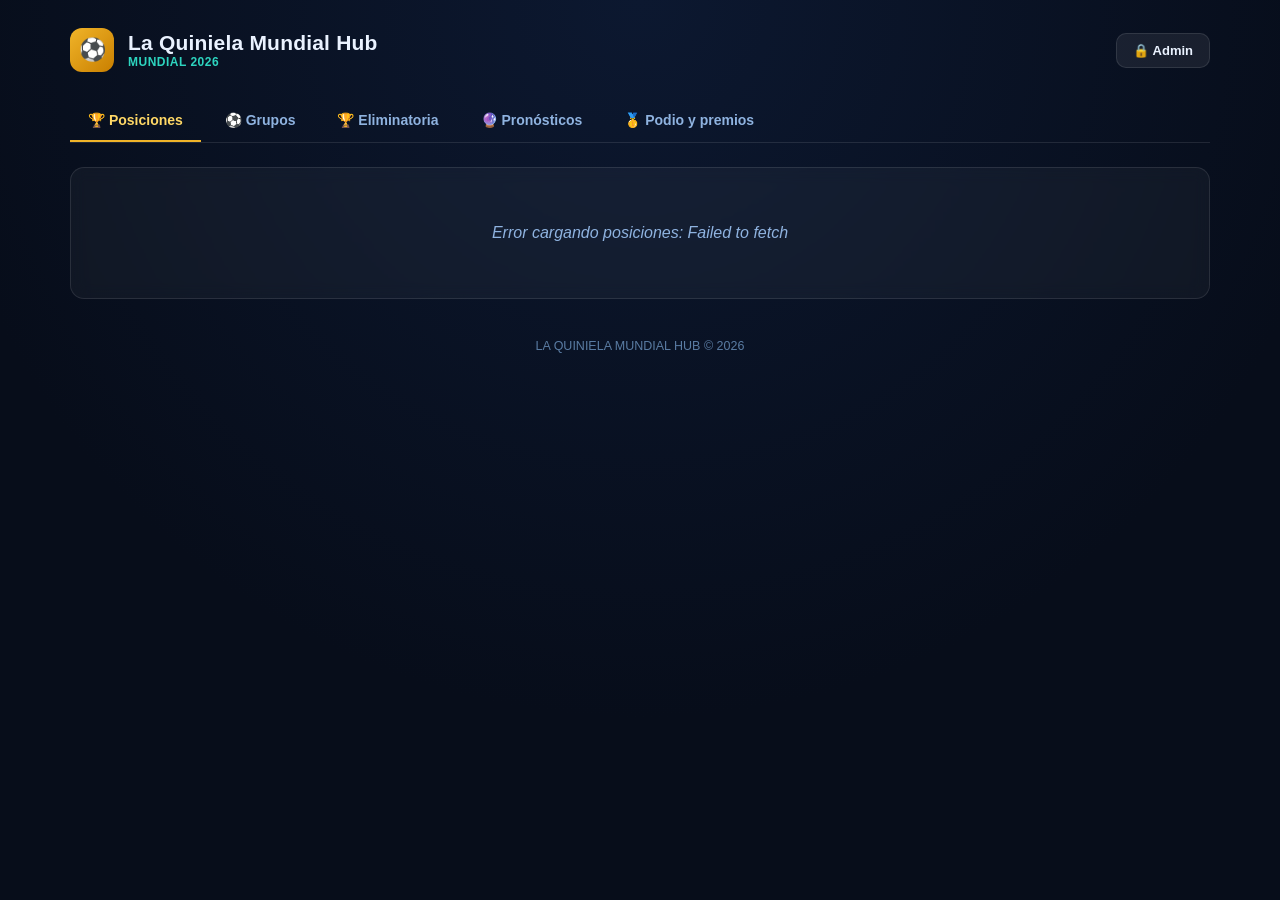
==== frontend/index.html @ 885b9617 "Add files via upload" ====
<!DOCTYPE html>
<html lang="es">
<head>
<meta charset="UTF-8">
<meta name="viewport" content="width=device-width, initial-scale=1.0">
<title>La Quiniela Mundial Hub</title>
<style>
  :root{
    --bg:#070d1a;
    --bg-2:#0c1830;
    --panel:rgba(255,255,255,0.04);
    --panel-strong:rgba(255,255,255,0.07);
    --border:rgba(255,255,255,0.10);
    --gold:#f0b429;
    --gold-light:#ffd866;
    --teal:#2dd4bf;
    --text:#eaf2ff;
    --text-dim:#8fb3e0;
    --danger:#e25a5a;
    --radius:14px;
  }
  *{box-sizing:border-box;}
  body{
    margin:0;
    font-family:'Inter','Segoe UI',Arial,sans-serif;
    background:radial-gradient(circle at top, var(--bg-2) 0%, var(--bg) 65%);
    color:var(--text);
    min-height:100vh;
  }
  .app{ max-width:1180px; margin:0 auto; padding:28px 20px 60px; }

  header.hero{
    display:flex; align-items:center; justify-content:space-between;
    margin-bottom:28px; flex-wrap:wrap; gap:14px;
  }
  header.hero .title{ display:flex; align-items:center; gap:14px; }
  header.hero .title .badge{
    width:44px; height:44px; border-radius:12px;
    background:linear-gradient(135deg, var(--gold), #c97f00);
    display:flex; align-items:center; justify-content:center;
    font-size:22px;
  }
  header.hero h1{ font-size:21px; margin:0; letter-spacing:.2px; }
  header.hero .sub{ color:var(--teal); font-size:12px; font-weight:600; letter-spacing:.5px; text-transform:uppercase; }

  #admin-btn{
    background:var(--panel-strong); border:1px solid var(--border); color:var(--text);
    padding:9px 16px; border-radius:10px; font-size:13px; font-weight:600; cursor:pointer;
  }
  #admin-btn:hover{ background:rgba(255,255,255,0.12); }
  #admin-btn.activo{ background:rgba(240,180,41,0.18); border-color:rgba(240,180,41,0.5); color:var(--gold-light); }

  nav.tabs{
    display:flex; gap:6px; margin-bottom:24px; border-bottom:1px solid var(--border);
    overflow-x:auto;
  }
  nav.tabs button{
    background:none; border:none; color:var(--text-dim); padding:12px 18px;
    font-size:14px; font-weight:600; cursor:pointer; border-bottom:2px solid transparent;
    white-space:nowrap;
  }
  nav.tabs button.activo{ color:var(--gold-light); border-bottom-color:var(--gold); }
  nav.tabs button:hover{ color:var(--text); }

  .panel{
    background:var(--panel); border:1px solid var(--border); border-radius:var(--radius);
    padding:20px 22px; margin-bottom:20px;
    backdrop-filter:blur(8px); -webkit-backdrop-filter:blur(8px);
  }
  .panel-title{
    font-weight:800; font-size:13px; color:var(--gold-light); text-transform:uppercase;
    letter-spacing:.8px; margin-bottom:16px; padding-bottom:10px; border-bottom:1px solid var(--border);
    display:flex; align-items:center; gap:8px;
  }

  table.tabla{ width:100%; border-collapse:collapse; font-size:13.5px; }
  table.tabla th{
    text-align:left; padding:9px 10px; color:var(--text-dim); font-weight:700;
    font-size:11.5px; text-transform:uppercase; letter-spacing:.4px;
    border-bottom:1px solid var(--border);
  }
  table.tabla td{ padding:9px 10px; border-bottom:1px solid rgba(255,255,255,0.05); }
  table.tabla tr:hover td{ background:rgba(255,255,255,0.03); }
  table.tabla td.num, table.tabla th.num{ text-align:center; }
  .equipo-cell{ display:flex; align-items:center; gap:8px; font-weight:700; }
  .equipo-cell img{ width:22px; height:16px; object-fit:cover; border-radius:3px; box-shadow:0 0 0 1px rgba(255,255,255,0.12); }
  .pos-badge{
    width:24px; height:24px; border-radius:7px; display:inline-flex; align-items:center; justify-content:center;
    font-weight:800; font-size:12px; background:rgba(255,255,255,0.08);
  }
  .pos-badge.top{ background:rgba(240,180,41,0.25); color:var(--gold-light); }

  select, input[type=number], input[type=text], input[type=password]{
    background:rgba(255,255,255,0.06); border:1px solid var(--border); color:var(--text);
    padding:9px 12px; border-radius:9px; font-size:13.5px; font-family:inherit;
  }
  select:focus, input:focus{ outline:none; border-color:var(--teal); }
  button.btn{
    background:linear-gradient(135deg, var(--gold), #c97f00); color:#1a1300; border:none;
    padding:10px 18px; border-radius:9px; font-weight:800; font-size:13.5px; cursor:pointer;
  }
  button.btn:hover{ filter:brightness(1.08); }
  button.btn.secondary{ background:var(--panel-strong); color:var(--text); border:1px solid var(--border); }
  button.btn.danger{ background:rgba(226,90,90,0.2); color:#ffb3b3; border:1px solid rgba(226,90,90,0.4); }

  .row-flex{ display:flex; gap:12px; flex-wrap:wrap; align-items:center; }
  .metric{
    background:var(--panel-strong); border:1px solid var(--border); border-radius:12px;
    padding:14px 18px; text-align:center; flex:1; min-width:140px;
  }
  .metric .label{ font-size:11px; color:var(--text-dim); text-transform:uppercase; letter-spacing:.5px; margin-bottom:4px; }
  .metric .value{ font-size:20px; font-weight:800; color:var(--gold-light); }

  .modal-overlay{
    position:fixed; inset:0; background:rgba(0,0,0,0.6); display:none;
    align-items:center; justify-content:center; z-index:50;
  }
  .modal-overlay.activo{ display:flex; }
  .modal{
    background:var(--bg-2); border:1px solid var(--border); border-radius:var(--radius);
    padding:24px; width:340px;
  }
  .modal h3{ margin:0 0 14px; font-size:16px; }
  .modal .row-flex{ margin-top:14px; }

  .hint{ color:var(--text-dim); font-size:13px; }
  .vacio{ color:var(--text-dim); font-style:italic; padding:20px 0; text-align:center; }

  footer{ text-align:center; color:#5a7ca3; font-size:12.5px; margin-top:40px; }

  /* ---------------- BRACKET ---------------- */
  .bracket-grid{
    display:grid;
    grid-template-columns: 180px 180px 180px 180px 180px 180px 180px 180px 180px;
    column-gap:14px;
    overflow-x:auto;
    padding-bottom:8px;
  }
  .bracket-col-header{
    text-align:center; color:var(--teal); font-weight:800; font-size:12px;
    letter-spacing:.4px; margin-bottom:10px;
  }
  .bracket-col-header.final{ color:var(--gold-light); }
  .bracket-col{ display:flex; flex-direction:column; justify-content:space-around; min-height:700px; }
  .bk-matchup{
    border:1px solid var(--border); border-radius:10px; overflow:hidden; margin-bottom:8px;
    background:rgba(255,255,255,0.05); backdrop-filter:blur(10px); -webkit-backdrop-filter:blur(10px);
  }
  .bk-team{
    display:flex; align-items:center; gap:7px; padding:8px 9px; font-weight:700; font-size:12.5px;
    border-bottom:1px solid var(--border); cursor:pointer; user-select:none;
  }
  .bk-matchup .bk-team:last-child{ border-bottom:none; }
  .bk-team:hover{ background:rgba(255,255,255,0.08); }
  .bk-team.disabled{ cursor:default; }
  .bk-team.disabled:hover{ background:none; }
  .bk-team.winner{ background:rgba(240,180,41,0.16); color:var(--gold-light); }
  .bk-team.placeholder{ color:var(--text-dim); font-weight:500; font-size:11px; opacity:.6; cursor:default; }
  .bk-team img{ width:18px; height:13px; object-fit:cover; border-radius:2px; box-shadow:0 0 0 1px rgba(255,255,255,0.15); }
  .bk-special{
    border:1px solid rgba(240,180,41,0.5); border-radius:10px; overflow:hidden; margin-bottom:12px;
    background:rgba(255,255,255,0.05); backdrop-filter:blur(10px); -webkit-backdrop-filter:blur(10px);
  }
  .bk-special-header{
    background:rgba(240,180,41,0.2); color:var(--gold-light); font-weight:800; font-size:12.5px;
    padding:7px 9px;
  }
  .bk-special-header.third{ background:rgba(224,106,26,0.2); color:#f4a868; }

  /* ---------------- ADMIN ---------------- */
  nav.admin-subtabs{ display:flex; gap:4px; margin-bottom:16px; flex-wrap:wrap; }
  nav.admin-subtabs button{
    background:var(--panel-strong); border:1px solid var(--border); color:var(--text-dim);
    padding:8px 14px; border-radius:8px; font-size:12.5px; font-weight:700; cursor:pointer;
  }
  nav.admin-subtabs button.activo{ background:rgba(240,180,41,0.18); color:var(--gold-light); border-color:rgba(240,180,41,0.4); }
  .form-grid{ display:grid; grid-template-columns:1fr 1fr; gap:14px; max-width:480px; }
  .form-grid label{ font-size:12px; color:var(--text-dim); display:block; margin-bottom:5px; }
  .form-grid input, .form-grid select{ width:100%; }
</style>
</head>
<body>

<div class="app">
  <header class="hero">
    <div class="title">
      <div class="badge">⚽</div>
      <div>
        <h1>La Quiniela Mundial Hub</h1>
        <div class="sub">Mundial 2026</div>
      </div>
    </div>
    <button id="admin-btn" onclick="abrirModalAdmin()">🔒 Admin</button>
  </header>

  <nav class="tabs">
    <button data-tab="posiciones" class="activo">🏆 Posiciones</button>
    <button data-tab="grupos">⚽ Grupos</button>
    <button data-tab="bracket">🏆 Eliminatoria</button>
    <button data-tab="pronosticos">🔮 Pronósticos</button>
    <button data-tab="podio">🥇 Podio y premios</button>
    <button data-tab="admin" id="tab-btn-admin" style="display:none;">🔓 Admin</button>
  </nav>

  <section id="tab-posiciones"></section>
  <section id="tab-grupos" style="display:none"></section>
  <section id="tab-bracket" style="display:none"></section>
  <section id="tab-pronosticos" style="display:none"></section>
  <section id="tab-podio" style="display:none"></section>
  <section id="tab-admin" style="display:none"></section>

  <footer>LA QUINIELA MUNDIAL HUB © 2026</footer>
</div>

<div class="modal-overlay" id="modal-admin">
  <div class="modal">
    <h3>🔒 Acceso de administrador</h3>
    <input type="password" id="admin-pass" placeholder="Contraseña" style="width:100%" onkeydown="if(event.key==='Enter')loginAdmin()">
    <div class="row-flex">
      <button class="btn" onclick="loginAdmin()">Entrar</button>
      <button class="btn secondary" onclick="cerrarModalAdmin()">Cancelar</button>
    </div>
    <p class="hint" id="admin-error" style="color:#ffb3b3;display:none;margin-top:10px;">Contraseña incorrecta.</p>
  </div>
</div>

<script>
/* ----------------------------------------------------------------------
   CONFIG: apunta esto a la URL real de tu backend cuando lo despliegues
---------------------------------------------------------------------- */
const API_BASE = window.API_BASE || "http://localhost:8000";

let adminPassword = sessionStorage.getItem("admin_pass") || null;

const CODIGOS_PAIS = {
  "México":"mx","Corea del Sur":"kr","Chequia":"cz","Sudáfrica":"za","Canadá":"ca",
  "Suiza":"ch","Catar":"qa","Bosnia":"ba","Escocia":"gb-sct","Brasil":"br","Marruecos":"ma",
  "Haití":"ht","Estados Unidos":"us","Australia":"au","Turquía":"tr","Paraguay":"py",
  "Alemania":"de","Costa de Marfil":"ci","Ecuador":"ec","Curazao":"cw","Suecia":"se",
  "Países Bajos":"nl","Holanda":"nl","Japón":"jp","Túnez":"tn","Irán":"ir","Nueva Zelanda":"nz",
  "Bélgica":"be","Egipto":"eg","Arabia Saudí":"sa","Arabia Saudita":"sa","Uruguay":"uy",
  "España":"es","Cabo Verde":"cv","Noruega":"no","Francia":"fr","Senegal":"sn","Irak":"iq",
  "Argentina":"ar","Austria":"at","Jordania":"jo","Argelia":"dz","Colombia":"co","Portugal":"pt",
  "RD del Congo":"cd","Uzbekistán":"uz","Inglaterra":"gb-eng","Ghana":"gh","Panamá":"pa","Croacia":"hr",
};
function banderaUrl(equipo){
  const c = CODIGOS_PAIS[equipo];
  return c ? `https://flagcdn.com/w40/${c}.png` : null;
}
function equipoHtml(equipo){
  const url = banderaUrl(equipo);
  const img = url ? `<img src="${url}" alt="">` : "";
  return `<span class="equipo-cell">${img}${equipo}</span>`;
}

async function api(path, opts={}){
  const headers = Object.assign({"Content-Type":"application/json"}, opts.headers || {});
  if(adminPassword) headers["X-Admin-Password"] = adminPassword;
  const res = await fetch(API_BASE + path, Object.assign({}, opts, {headers}));
  if(!res.ok){
    const detalle = await res.text();
    throw new Error(`${res.status}: ${detalle}`);
  }
  return res.json();
}

/* ---------------- NAVEGACIÓN DE PESTAÑAS ---------------- */
document.querySelectorAll("nav.tabs button").forEach(btn => {
  btn.addEventListener("click", () => irATab(btn.dataset.tab));
});
function irATab(tab){
  document.querySelectorAll("nav.tabs button").forEach(b => b.classList.toggle("activo", b.dataset.tab === tab));
  ["posiciones","grupos","bracket","pronosticos","podio","admin"].forEach(t => {
    document.getElementById(`tab-${t}`).style.display = (t === tab) ? "block" : "none";
  });
  if(tab === "posiciones") renderPosiciones();
  if(tab === "grupos") renderGrupos();
  if(tab === "bracket") renderBracket();
  if(tab === "pronosticos") renderPronosticos();
  if(tab === "podio") renderPodio();
  if(tab === "admin") renderAdmin();
}

/* ---------------- ADMIN ---------------- */
function abrirModalAdmin(){
  if(adminPassword){
    if(confirm("¿Cerrar sesión de administrador?")){
      adminPassword = null;
      sessionStorage.removeItem("admin_pass");
      actualizarBotonAdmin();
    }
    return;
  }
  document.getElementById("modal-admin").classList.add("activo");
}
function cerrarModalAdmin(){
  document.getElementById("modal-admin").classList.remove("activo");
}
async function loginAdmin(){
  const pass = document.getElementById("admin-pass").value;
  try{
    await fetch(API_BASE + "/api/admin/login?password=" + encodeURIComponent(pass), {method:"POST"});
    adminPassword = pass;
    sessionStorage.setItem("admin_pass", pass);
    cerrarModalAdmin();
    actualizarBotonAdmin();
    document.getElementById("admin-error").style.display = "none";
  }catch(e){
    document.getElementById("admin-error").style.display = "block";
  }
}
function actualizarBotonAdmin(){
  const btn = document.getElementById("admin-btn");
  btn.classList.toggle("activo", !!adminPassword);
  btn.textContent = adminPassword ? "🔓 Admin activo" : "🔒 Admin";
  document.getElementById("tab-btn-admin").style.display = adminPassword ? "inline-block" : "none";
  const activa = document.querySelector("nav.tabs button.activo").dataset.tab;
  irATab(activa);
}

/* ---------------- POSICIONES ---------------- */
async function renderPosiciones(){
  const el = document.getElementById("tab-posiciones");
  el.innerHTML = `<div class="panel"><div class="panel-title">🏆 Tabla de posiciones</div><p class="hint">Cargando...</p></div>`;
  try{
    const tabla = await api("/api/posiciones");
    if(tabla.length === 0){
      el.innerHTML = `<div class="panel"><div class="panel-title">🏆 Tabla de posiciones</div><p class="vacio">Todavía no hay resultados cargados.</p></div>`;
      return;
    }
    const filas = tabla.map(r => `
      <tr>
        <td class="num"><span class="pos-badge ${r.pos<=3?'top':''}">${r.pos}</span></td>
        <td>${r.usuario}</td>
        <td class="num">${r.pj}</td>
        <td class="num">${r.pg}</td>
        <td class="num">${r.pe}</td>
        <td class="num">${r.pp}</td>
        <td class="num">${r.pts_podio}</td>
        <td class="num">${r.pts_premios}</td>
        <td class="num"><b>${r.pts}</b></td>
      </tr>`).join("");
    el.innerHTML = `
      <div class="panel">
        <div class="panel-title">🏆 Tabla de posiciones acumulada</div>
        <table class="tabla">
          <thead><tr><th>Pos</th><th>Usuario</th><th class="num">PJ</th><th class="num">PG</th><th class="num">PE</th><th class="num">PP</th><th class="num">Pts. podio</th><th class="num">Pts. premios</th><th class="num">Pts</th></tr></thead>
          <tbody>${filas}</tbody>
        </table>
      </div>`;
  }catch(e){
    el.innerHTML = `<div class="panel"><p class="vacio">Error cargando posiciones: ${e.message}</p></div>`;
  }
}

/* ---------------- GRUPOS ---------------- */
async function renderGrupos(){
  const el = document.getElementById("tab-grupos");
  el.innerHTML = `<div class="panel"><p class="hint">Cargando...</p></div>`;
  try{
    const grupos = await api("/api/grupos");
    const opciones = grupos.map(g => `<option value="${g}">Grupo ${g}</option>`).join("");
    el.innerHTML = `
      <div class="panel">
        <div class="panel-title">⚽ Posiciones por grupo</div>
        <div class="row-flex" style="margin-bottom:16px;">
          <select id="grupo-sel" onchange="cargarGrupo()">${opciones}</select>
        </div>
        <div id="tabla-grupo"></div>
      </div>`;
    cargarGrupo();
  }catch(e){
    el.innerHTML = `<div class="panel"><p class="vacio">Error cargando grupos: ${e.message}</p></div>`;
  }
}
async function cargarGrupo(){
  const grupo = document.getElementById("grupo-sel").value;
  const cont = document.getElementById("tabla-grupo");
  cont.innerHTML = `<p class="hint">Cargando...</p>`;
  const filas = await api(`/api/grupos/${grupo}/posiciones`);
  const filasHtml = filas.map(r => `
    <tr>
      <td class="num"><span class="pos-badge ${r.pos<=2?'top':''}">${r.pos}</span></td>
      <td>${equipoHtml(r.equipo)}</td>
      <td class="num">${r.pj}</td><td class="num">${r.pg}</td><td class="num">${r.pe}</td><td class="num">${r.pp}</td>
      <td class="num">${r.gf}</td><td class="num">${r.gc}</td><td class="num">${r.dg}</td><td class="num"><b>${r.pts}</b></td>
    </tr>`).join("");
  cont.innerHTML = `
    <table class="tabla">
      <thead><tr><th>Pos</th><th>Equipo</th><th class="num">PJ</th><th class="num">PG</th><th class="num">PE</th><th class="num">PP</th><th class="num">GF</th><th class="num">GC</th><th class="num">DG</th><th class="num">Pts</th></tr></thead>
      <tbody>${filasHtml}</tbody>
    </table>`;
}

/* ---------------- PRONÓSTICOS ---------------- */
async function renderPronosticos(){
  const el = document.getElementById("tab-pronosticos");
  el.innerHTML = `<div class="panel"><p class="hint">Cargando...</p></div>`;
  try{
    const partidos = await api("/api/partidos");
    const opciones = partidos.map(p =>
      `<option value="${p['Equipo local']}|${p['Equipo visitante']}|${p['Fecha']}">${p['Equipo local']} vs ${p['Equipo visitante']} (${p['Fecha']})</option>`
    ).join("");
    el.innerHTML = `
      <div class="panel">
        <div class="panel-title">🔮 Pronósticos de todos</div>
        <div class="row-flex" style="margin-bottom:16px;">
          <select id="partido-sel" onchange="cargarPronosticos()" style="min-width:280px;">
            <option value="">Todos los partidos</option>
            ${opciones}
          </select>
        </div>
        <div id="tabla-pronosticos"></div>
      </div>`;
    cargarPronosticos();
  }catch(e){
    el.innerHTML = `<div class="panel"><p class="vacio">Error cargando pronósticos: ${e.message}</p></div>`;
  }
}
async function cargarPronosticos(){
  const sel = document.getElementById("partido-sel").value;
  const cont = document.getElementById("tabla-pronosticos");
  cont.innerHTML = `<p class="hint">Cargando...</p>`;
  let url = "/api/pronosticos";
  if(sel){
    const [el_, ev, fecha] = sel.split("|");
    url += `?equipo_local=${encodeURIComponent(el_)}&equipo_visitante=${encodeURIComponent(ev)}&fecha=${encodeURIComponent(fecha)}`;
  }
  const filas = await api(url);
  if(filas.length === 0){
    cont.innerHTML = `<p class="vacio">Sin pronósticos para este filtro.</p>`;
    return;
  }
  const filasHtml = filas.map(f => `
    <tr>
      <td>${f.Persona}</td>
      <td>${equipoHtml(f["Equipo local"])}</td>
      <td class="num">${f["Goles local"]}</td>
      <td class="num">${f["Goles visitante"]}</td>
      <td>${equipoHtml(f["Equipo visitante"])}</td>
      <td>${f.Fecha}</td>
    </tr>`).join("");
  cont.innerHTML = `
    <table class="tabla">
      <thead><tr><th>Persona</th><th>Local</th><th class="num">GL</th><th class="num">GV</th><th>Visitante</th><th>Fecha</th></tr></thead>
      <tbody>${filasHtml}</tbody>
    </table>`;
}

/* ---------------- PODIO Y PREMIOS ---------------- */
async function renderPodio(){
  const el = document.getElementById("tab-podio");
  el.innerHTML = `<div class="panel"><p class="hint">Cargando...</p></div>`;
  try{
    const data = await api("/api/podio");
    if(data.podio.length === 0 && data.premios.length === 0){
      el.innerHTML = `<div class="panel"><p class="vacio">No hay datos de podio/premios cargados.</p></div>`;
      return;
    }
    const filasPodio = data.podio.map(p => `
      <tr><td>${p.Persona}</td><td>${equipoHtml(p["Campeón"])}</td><td>${equipoHtml(p["Subcampeón"])}</td><td>${equipoHtml(p["Tercero"])}</td><td>${equipoHtml(p["Cuarto"])}</td></tr>
    `).join("");
    const filasPremios = data.premios.map(p => `
      <tr><td>${p.Persona}</td><td>${p["Balón de oro"]||"-"}</td><td>${p["Bota de oro"]||"-"}</td><td>${p["Guante de oro"]||"-"}</td></tr>
    `).join("");
    el.innerHTML = `
      <div class="row-flex" style="align-items:stretch;">
        <div class="panel" style="flex:1;min-width:300px;">
          <div class="panel-title">🏅 Podio pronosticado</div>
          <table class="tabla">
            <thead><tr><th>Persona</th><th>Campeón</th><th>Subcampeón</th><th>Tercero</th><th>Cuarto</th></tr></thead>
            <tbody>${filasPodio}</tbody>
          </table>
        </div>
        <div class="panel" style="flex:1;min-width:300px;">
          <div class="panel-title">🥇 Premios individuales</div>
          <table class="tabla">
            <thead><tr><th>Persona</th><th>Balón</th><th>Bota</th><th>Guante</th></tr></thead>
            <tbody>${filasPremios}</tbody>
          </table>
        </div>
      </div>`;
  }catch(e){
    el.innerHTML = `<div class="panel"><p class="vacio">Error cargando podio: ${e.message}</p></div>`;
  }
}

/* ---------------- BRACKET (Fase Eliminatoria) ---------------- */
const COL_IZQ_16 = ["73","74","75","77","81","82","83","84"];
const COL_DER_16 = ["76","78","79","80","85","86","87","88"];
const COL_IZQ_8 = ["89","90","93","94"];
const COL_DER_8 = ["91","92","95","96"];
const COL_IZQ_4 = ["97","98"];
const COL_DER_4 = ["99","100"];

async function renderBracket(){
  const el = document.getElementById("tab-bracket");
  el.innerHTML = `<div class="panel"><p class="hint">Cargando...</p></div>`;
  try{
    const bracket = await api("/api/bracket");
    if(!bracket || Object.keys(bracket).length === 0){
      el.innerHTML = `
        <div class="panel">
          <div class="panel-title">🏆 Fase Eliminatoria</div>
          <p class="vacio">El bracket todavía no se ha inicializado.${adminPassword ? ' Usa el panel de Admin → pestaña Bracket.' : ''}</p>
        </div>`;
      return;
    }
    window._bracketActual = bracket;
    el.innerHTML = `
      <div class="panel">
        <div class="panel-title">🏆 Fase Eliminatoria <span class="hint" style="font-weight:400;text-transform:none;">· clic en un equipo para avanzarlo, clic otra vez para quitarlo</span></div>
        <div id="bracket-render"></div>
      </div>`;
    pintarBracket();
  }catch(e){
    el.innerHTML = `<div class="panel"><p class="vacio">Error cargando el bracket: ${e.message}</p></div>`;
  }
}

function bkTeamHtml(matchId, slot){
  const m = window._bracketActual[matchId];
  const equipo = m[`team${slot}`];
  if(!equipo) return `<div class="bk-team placeholder">Por definir</div>`;
  const ganable = !!(m.teamA && m.teamB) && !!adminPassword;
  const esGanador = m.winner && m.winner.label === equipo.label;
  const clases = ["bk-team"];
  if(esGanador) clases.push("winner");
  if(!ganable) clases.push("disabled");
  const onclick = ganable ? `onclick="bkElegirGanador('${matchId}','${slot}')"` : "";
  const url = equipo.code ? `https://flagcdn.com/w40/${equipo.code}.png` : "";
  return `<div class="${clases.join(' ')}" ${onclick}>${url?`<img src="${url}">`:""}<span>${equipo.label}</span></div>`;
}
function bkMatchupHtml(matchId){
  return `<div class="bk-matchup">${bkTeamHtml(matchId,'A')}${bkTeamHtml(matchId,'B')}</div>`;
}
function bkSpecialHtml(matchId, titulo, claseExtra){
  return `<div class="bk-special">
      <div class="bk-special-header ${claseExtra}">${titulo}</div>
      ${bkTeamHtml(matchId,'A')}${bkTeamHtml(matchId,'B')}
    </div>`;
}
function bkColumna(ids){
  return `<div class="bracket-col">${ids.map(bkMatchupHtml).join("")}</div>`;
}
function pintarBracket(){
  const headers = ["16avos","8avos","4tos","Semis","FINAL","Semis","4tos","8avos","16avos"];
  const headerHtml = headers.map(h => `<div class="bracket-col-header ${h==='FINAL'?'final':''}">${h}</div>`).join("");
  const colHtml = [
    bkColumna(COL_IZQ_16), bkColumna(COL_IZQ_8), bkColumna(COL_IZQ_4), bkColumna(["101"]),
    `<div class="bracket-col" style="justify-content:center;">${bkSpecialHtml("104","🏆 FINAL","")}${bkSpecialHtml("103","🥉 3er Puesto","third")}</div>`,
    bkColumna(["102"]), bkColumna(COL_DER_4), bkColumna(COL_DER_8), bkColumna(COL_DER_16),
  ].join("");
  document.getElementById("bracket-render").innerHTML = `
    <div class="bracket-grid">${headerHtml}</div>
    <div class="bracket-grid">${colHtml}</div>`;
}
async function bkElegirGanador(matchId, slot){
  try{
    const bracket = await api("/api/admin/bracket/ganador", {
      method:"POST", body: JSON.stringify({match_id: matchId, ganador: slot}),
    });
    window._bracketActual = bracket;
    pintarBracket();
  }catch(e){ alert("Error: " + e.message); }
}

/* ---------------- ADMIN: panel completo ---------------- */
let adminSubtab = "registrar";
async function renderAdmin(){
  const el = document.getElementById("tab-admin");
  el.innerHTML = `
    <nav class="admin-subtabs">
      <button onclick="irAdminSub('registrar')" class="${adminSubtab==='registrar'?'activo':''}">⚽ Registrar resultado</button>
      <button onclick="irAdminSub('calendario')" class="${adminSubtab==='calendario'?'activo':''}">📅 Calendario</button>
      <button onclick="irAdminSub('historial')" class="${adminSubtab==='historial'?'activo':''}">🕑 Historial</button>
      <button onclick="irAdminSub('bracket')" class="${adminSubtab==='bracket'?'activo':''}">🏆 Bracket</button>
      <button onclick="irAdminSub('config')" class="${adminSubtab==='config'?'activo':''}">⚙️ Configuración</button>
    </nav>
    <div id="admin-contenido"><p class="hint">Cargando...</p></div>`;
  pintarAdminSub();
}
function irAdminSub(sub){ adminSubtab = sub; renderAdmin(); }

async function pintarAdminSub(){
  const cont = document.getElementById("admin-contenido");
  if(adminSubtab === "registrar"){
    const partidos = await api("/api/partidos");
    const opciones = partidos.map(p => `<option value="${p['Equipo local']}|${p['Equipo visitante']}|${p['Fecha']}">${p['Equipo local']} vs ${p['Equipo visitante']} (${p['Fecha']})</option>`).join("");
    cont.innerHTML = `
      <div class="panel">
        <div class="panel-title">⚽ Registrar resultado del partido</div>
        <label class="hint">Partido</label>
        <select id="reg-partido" style="width:100%;max-width:420px;margin-bottom:14px;">${opciones}</select>
        <div class="form-grid">
          <div><label>Goles local</label><input type="number" id="reg-gl" min="0" value="0"></div>
          <div><label>Goles visitante</label><input type="number" id="reg-gv" min="0" value="0"></div>
        </div>
        <button class="btn" style="margin-top:16px;" onclick="guardarResultadoAdmin()">💾 Guardar resultado</button>
        <p class="hint" id="reg-msg" style="margin-top:10px;"></p>
      </div>`;
  }
  if(adminSubtab === "calendario"){
    const partidos = await api("/api/partidos");
    const filas = partidos.map(p => `<tr><td>${p.Fecha}</td><td>${p.Grupo}</td><td>${p['Equipo local']}</td><td>${p['Equipo visitante']}</td><td class="num">${p.tiene_resultado?'✅':'—'}</td></tr>`).join("");
    cont.innerHTML = `
      <div class="panel">
        <div class="panel-title">📅 Calendario de partidos</div>
        <table class="tabla"><thead><tr><th>Fecha</th><th>Grupo</th><th>Local</th><th>Visitante</th><th class="num">¿Resultado?</th></tr></thead><tbody>${filas}</tbody></table>
      </div>`;
  }
  if(adminSubtab === "historial"){
    const historial = await api("/api/historial");
    const filas = historial.map(h => `<tr><td>${h.fecha}</td><td>${h.accion}</td></tr>`).join("");
    cont.innerHTML = `
      <div class="panel">
        <div class="panel-title">🕑 Historial de cambios</div>
        ${historial.length ? `<table class="tabla"><thead><tr><th>Fecha</th><th>Acción</th></tr></thead><tbody>${filas}</tbody></table>` : '<p class="vacio">Todavía no hay movimientos.</p>'}
      </div>`;
  }
  if(adminSubtab === "bracket"){
    cont.innerHTML = `
      <div class="panel">
        <div class="panel-title">🏆 Inicializar / reiniciar bracket</div>
        <p class="hint">Para inicializar el bracket con equipos reales, usa el endpoint <code>/api/admin/bracket/inicializar</code> con el JSON de los 16 partidos de Ronda de 32 (73-88). Aquí tienes un botón rápido para reiniciarlo si ya existe:</p>
        <button class="btn danger" style="margin-top:10px;" onclick="reiniciarBracketAdmin()">🗑️ Reiniciar bracket completo</button>
        <p class="hint" id="bk-admin-msg" style="margin-top:10px;"></p>
      </div>`;
  }
  if(adminSubtab === "config"){
    const reglas = await api("/api/configuracion/reglamento");
    const filasPartido = reglas.por_partido.map(r => `<tr><td>${r.icono} ${r.regla}</td><td class="num"><b>${r.puntos}</b></td></tr>`).join("");
    const filasPodio = reglas.podio.map(r => `<tr><td>${r.icono} ${r.regla}</td><td class="num"><b>${r.puntos}</b></td></tr>`).join("");
    const filasPremios = reglas.premios.map(r => `<tr><td>${r.icono} ${r.regla}</td><td class="num"><b>${r.puntos}</b></td></tr>`).join("");
    cont.innerHTML = `
      <div class="panel">
        <div class="panel-title">⚙️ Reglamento de puntos</div>
        <p class="hint" style="margin-bottom:10px;">Por partido</p>
        <table class="tabla">${filasPartido}</table>
        <p class="hint" style="margin:16px 0 10px;">Podio (Campeón/Subcampeón/3°/4°)</p>
        <table class="tabla">${filasPodio}</table>
        <p class="hint" style="margin:16px 0 10px;">Premios individuales</p>
        <table class="tabla">${filasPremios}</table>
      </div>`;
  }
}
async function guardarResultadoAdmin(){
  const [el_, ev, fecha] = document.getElementById("reg-partido").value.split("|");
  const gl = parseInt(document.getElementById("reg-gl").value, 10);
  const gv = parseInt(document.getElementById("reg-gv").value, 10);
  const msg = document.getElementById("reg-msg");
  try{
    await api("/api/admin/resultado", {method:"POST", body: JSON.stringify({equipo_local:el_, equipo_visitante:ev, fecha, gl, gv})});
    msg.textContent = `✅ Guardado: ${el_} ${gl} - ${gv} ${ev}`;
  }catch(e){ msg.textContent = "❌ Error: " + e.message; }
}
async function reiniciarBracketAdmin(){
  if(!confirm("¿Seguro que quieres reiniciar todo el bracket?")) return;
  await api("/api/admin/bracket", {method:"DELETE"});
  document.getElementById("bk-admin-msg").textContent = "✅ Bracket reiniciado.";
}

/* ---------------- INICIO ---------------- */
actualizarBotonAdmin();
renderPosiciones();
</script>
</body>
</html>
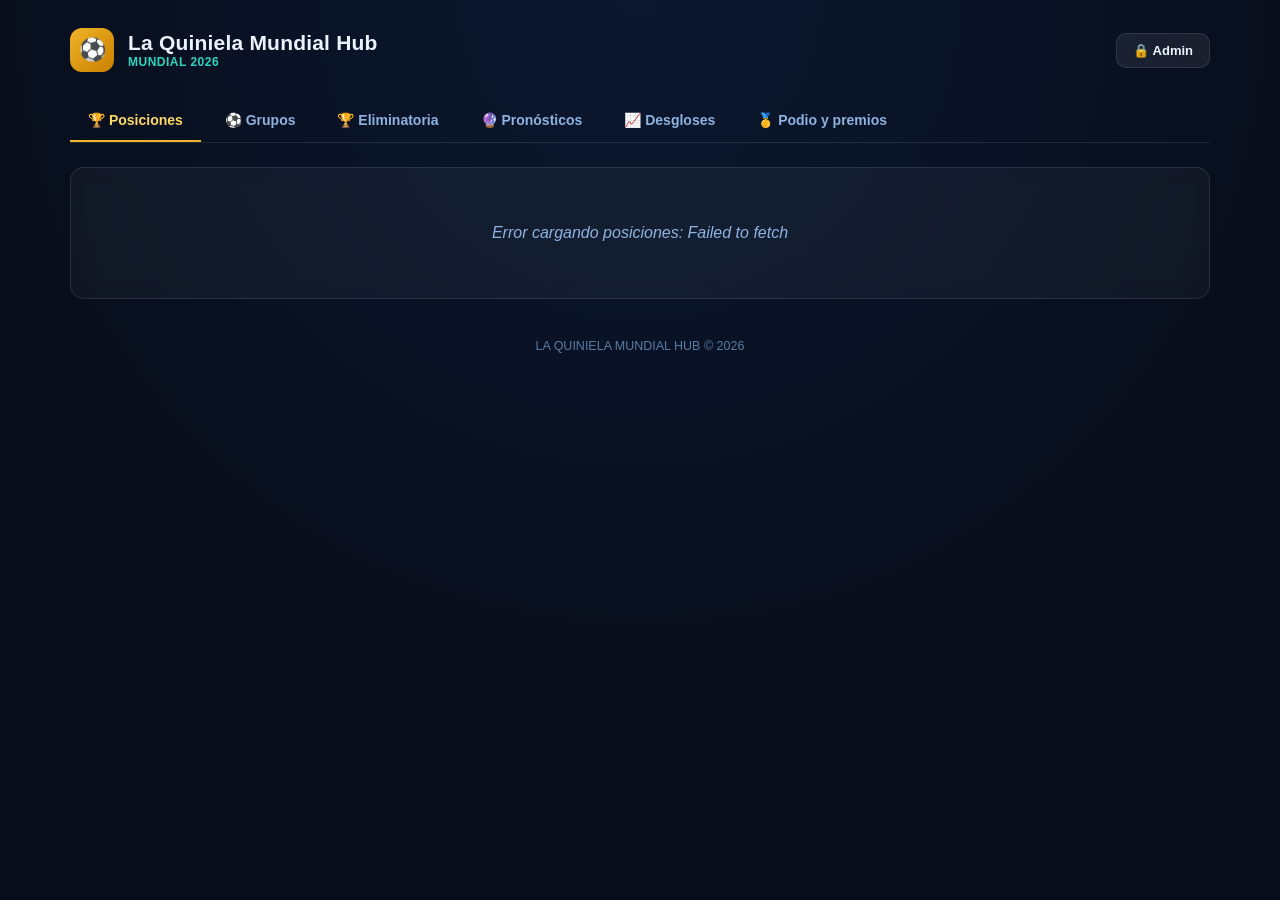
==== commit 4fc0d80e: "Update index.html" ====
--- a/frontend/index.html
+++ b/frontend/index.html
@@ -177,6 +177,17 @@
   .form-grid{ display:grid; grid-template-columns:1fr 1fr; gap:14px; max-width:480px; }
   .form-grid label{ font-size:12px; color:var(--text-dim); display:block; margin-bottom:5px; }
   .form-grid input, .form-grid select{ width:100%; }
+
+  /* ---------------- DESGLOSE DE ACIERTOS ---------------- */
+  .desglose-grid{ display:grid; grid-template-columns:repeat(auto-fit,minmax(220px,1fr)); gap:18px; margin-top:18px; }
+  .desglose-col h4{
+    font-size:12px; color:var(--text-dim); text-transform:uppercase; letter-spacing:.5px;
+    margin:0 0 10px; font-weight:700;
+  }
+  .resultado-real-banner{
+    background:var(--panel-strong); border:1px solid var(--border); border-radius:10px;
+    padding:12px 16px; margin:14px 0 4px; font-size:14px;
+  }
 </style>
 </head>
 <body>
@@ -198,6 +209,7 @@
     <button data-tab="grupos">⚽ Grupos</button>
     <button data-tab="bracket">🏆 Eliminatoria</button>
     <button data-tab="pronosticos">🔮 Pronósticos</button>
+    <button data-tab="desglose">📈 Desgloses</button>
     <button data-tab="podio">🥇 Podio y premios</button>
     <button data-tab="admin" id="tab-btn-admin" style="display:none;">🔓 Admin</button>
   </nav>
@@ -206,6 +218,7 @@
   <section id="tab-grupos" style="display:none"></section>
   <section id="tab-bracket" style="display:none"></section>
   <section id="tab-pronosticos" style="display:none"></section>
+  <section id="tab-desglose" style="display:none"></section>
   <section id="tab-podio" style="display:none"></section>
   <section id="tab-admin" style="display:none"></section>
 
@@ -270,13 +283,14 @@
 });
 function irATab(tab){
   document.querySelectorAll("nav.tabs button").forEach(b => b.classList.toggle("activo", b.dataset.tab === tab));
-  ["posiciones","grupos","bracket","pronosticos","podio","admin"].forEach(t => {
+  ["posiciones","grupos","bracket","pronosticos","desglose","podio","admin"].forEach(t => {
     document.getElementById(`tab-${t}`).style.display = (t === tab) ? "block" : "none";
   });
   if(tab === "posiciones") renderPosiciones();
   if(tab === "grupos") renderGrupos();
   if(tab === "bracket") renderBracket();
   if(tab === "pronosticos") renderPronosticos();
+  if(tab === "desglose") renderDesglose();
   if(tab === "podio") renderPodio();
   if(tab === "admin") renderAdmin();
 }
@@ -660,6 +674,55 @@
   document.getElementById("bk-admin-msg").textContent = "✅ Bracket reiniciado.";
 }
 
+/* ---------------- DESGLOSE DE ACIERTOS ---------------- */
+async function renderDesglose(){
+  const el = document.getElementById("tab-desglose");
+  el.innerHTML = `<div class="panel"><p class="hint">Cargando...</p></div>`;
+  try{
+    const partidos = await api("/api/partidos");
+    const conResultado = partidos.filter(p => p.tiene_resultado);
+    if(conResultado.length === 0){
+      el.innerHTML = `<div class="panel"><div class="panel-title">📈 Desgloses de Aciertos</div><p class="vacio">Todavía no hay partidos con resultado cargado.</p></div>`;
+      return;
+    }
+    const opciones = conResultado.map(p =>
+      `<option value="${p['Equipo local']}|${p['Equipo visitante']}|${p['Fecha']}">${p['Equipo local']} vs ${p['Equipo visitante']} (${p['Fecha']})</option>`
+    ).join("");
+    el.innerHTML = `
+      <div class="panel">
+        <div class="panel-title">📈 Desgloses de Aciertos</div>
+        <label class="hint">Selecciona el partido</label>
+        <select id="desglose-sel" onchange="cargarDesglose()" style="width:100%;max-width:480px;margin-top:6px;">${opciones}</select>
+        <div id="desglose-contenido"></div>
+      </div>`;
+    cargarDesglose();
+  }catch(e){
+    el.innerHTML = `<div class="panel"><p class="vacio">Error cargando desgloses: ${e.message}</p></div>`;
+  }
+}
+async function cargarDesglose(){
+  const [el_, ev, fecha] = document.getElementById("desglose-sel").value.split("|");
+  const cont = document.getElementById("desglose-contenido");
+  cont.innerHTML = `<p class="hint">Cargando...</p>`;
+  const data = await api(`/api/desglose?equipo_local=${encodeURIComponent(el_)}&equipo_visitante=${encodeURIComponent(ev)}&fecha=${encodeURIComponent(fecha)}`);
+  const r = data.resultado_real;
+  const banner = r ? `<div class="resultado-real-banner"><b>Resultado real:</b> ${r.equipo_local} ${r.gl} - ${r.gv} ${r.equipo_visitante}</div>` : "";
+
+  function tablaDe(lista){
+    if(!lista.length) return `<p class="vacio" style="padding:10px 0;">Nadie acertó esta categoría.</p>`;
+    const filas = lista.map(x => `<tr><td>${x.usuario}</td><td class="num"><b>${x.puntos}</b></td></tr>`).join("");
+    return `<table class="tabla"><thead><tr><th>Usuario</th><th class="num">Puntos</th></tr></thead><tbody>${filas}</tbody></table>`;
+  }
+
+  cont.innerHTML = `
+    ${banner}
+    <div class="desglose-grid">
+      <div class="desglose-col"><h4>🎯 Marcador exacto (6 pts)</h4>${tablaDe(data.marcador_exacto)}</div>
+      <div class="desglose-col"><h4>✅ Ganador/Empate sin exacto (3 pts)</h4>${tablaDe(data.ganador_empate)}</div>
+      <div class="desglose-col"><h4>🔢 Goles de un equipo (1 pt)</h4>${tablaDe(data.goles_un_equipo)}</div>
+    </div>`;
+}
+
 /* ---------------- INICIO ---------------- */
 actualizarBotonAdmin();
 renderPosiciones();
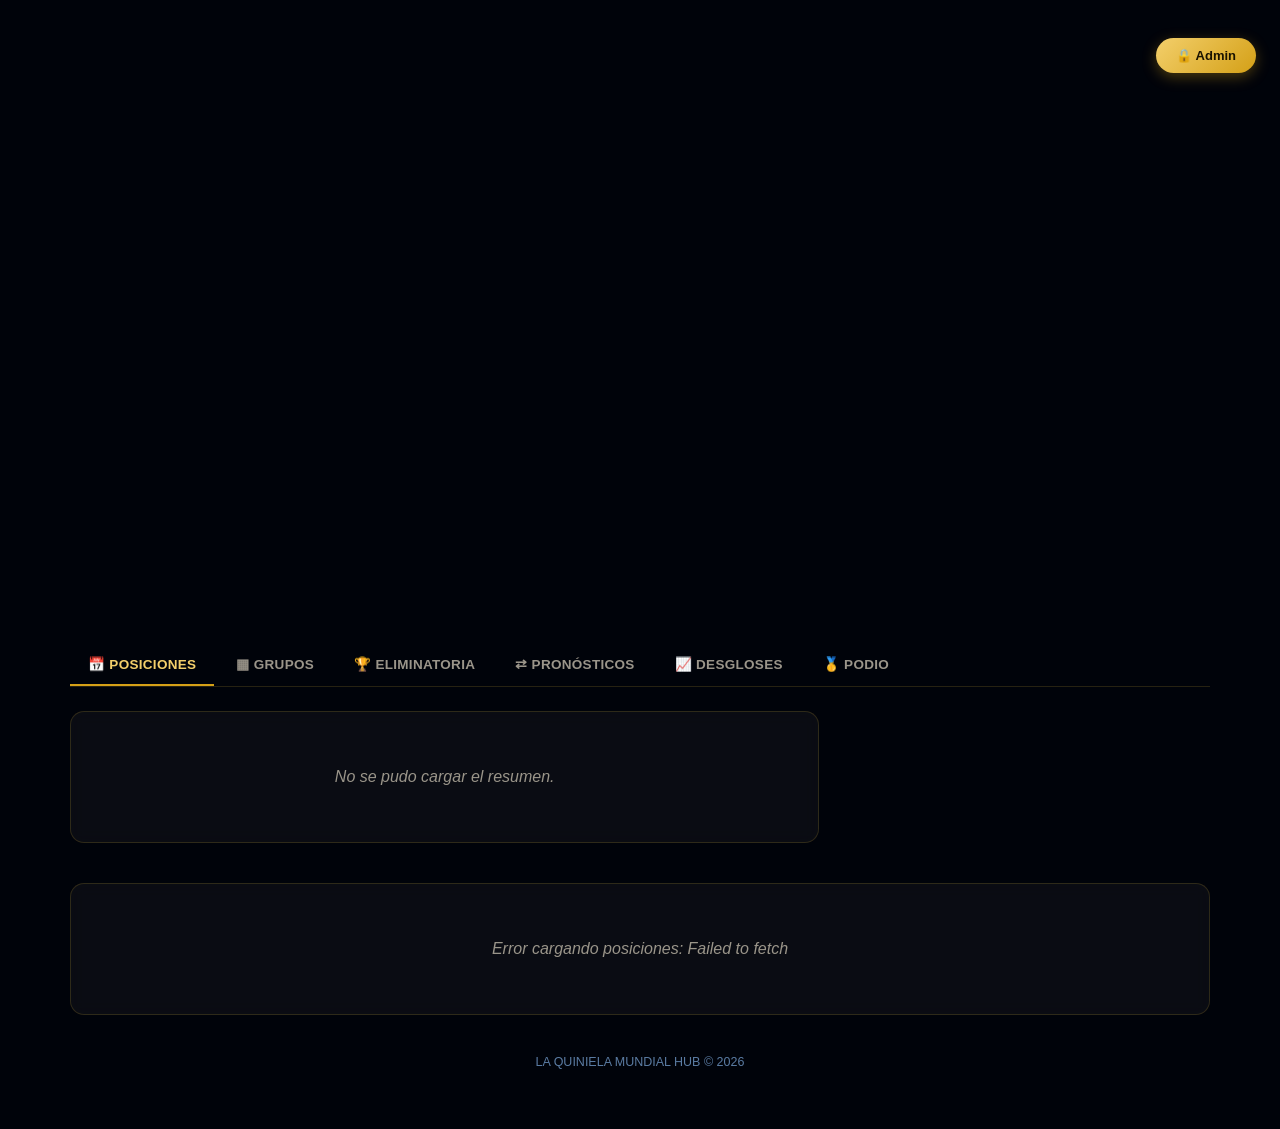
==== commit 19912182: "Update index.html" ====
--- a/frontend/index.html
+++ b/frontend/index.html
@@ -6,16 +6,16 @@
 <title>La Quiniela Mundial Hub</title>
 <style>
   :root{
-    --bg:#070d1a;
-    --bg-2:#0c1830;
+    --bg:#00030a;
+    --bg-2:#0a1020;
     --panel:rgba(255,255,255,0.04);
     --panel-strong:rgba(255,255,255,0.07);
-    --border:rgba(255,255,255,0.10);
-    --gold:#f0b429;
-    --gold-light:#ffd866;
-    --teal:#2dd4bf;
-    --text:#eaf2ff;
-    --text-dim:#8fb3e0;
+    --border:rgba(212,175,55,0.18);
+    --gold:#d4a017;
+    --gold-light:#f3cf6b;
+    --teal:#d4a017;
+    --text:#f5f1e8;
+    --text-dim:#9a958a;
     --danger:#e25a5a;
     --radius:14px;
   }
@@ -23,41 +23,41 @@
   body{
     margin:0;
     font-family:'Inter','Segoe UI',Arial,sans-serif;
-    background:radial-gradient(circle at top, var(--bg-2) 0%, var(--bg) 65%);
+    background:var(--bg);
     color:var(--text);
     min-height:100vh;
   }
-  .app{ max-width:1180px; margin:0 auto; padding:28px 20px 60px; }
+  .app{ max-width:1180px; margin:0 auto; padding:0 20px 60px; }
 
   header.hero{
-    display:flex; align-items:center; justify-content:space-between;
-    margin-bottom:28px; flex-wrap:wrap; gap:14px;
-  }
-  header.hero .title{ display:flex; align-items:center; gap:14px; }
-  header.hero .title .badge{
-    width:44px; height:44px; border-radius:12px;
-    background:linear-gradient(135deg, var(--gold), #c97f00);
-    display:flex; align-items:center; justify-content:center;
-    font-size:22px;
-  }
-  header.hero h1{ font-size:21px; margin:0; letter-spacing:.2px; }
-  header.hero .sub{ color:var(--teal); font-size:12px; font-weight:600; letter-spacing:.5px; text-transform:uppercase; }
-
+    width:100%;
+    aspect-ratio:1366/668;
+    background-image:url('assets/images/header-mundial.jpg');
+    background-size:cover;
+    background-position:top center;
+    position:relative;
+    margin-bottom:0;
+  }
   #admin-btn{
-    background:var(--panel-strong); border:1px solid var(--border); color:var(--text);
-    padding:9px 16px; border-radius:10px; font-size:13px; font-weight:600; cursor:pointer;
-  }
-  #admin-btn:hover{ background:rgba(255,255,255,0.12); }
-  #admin-btn.activo{ background:rgba(240,180,41,0.18); border-color:rgba(240,180,41,0.5); color:var(--gold-light); }
+    position:absolute;
+    top:38px; right:24px;
+    background:linear-gradient(135deg, var(--gold-light), var(--gold));
+    border:none; color:#1a1300;
+    padding:10px 20px; border-radius:24px; font-size:13px; font-weight:800; cursor:pointer;
+    display:flex; align-items:center; gap:6px;
+    box-shadow:0 4px 14px rgba(212,160,23,0.35);
+  }
+  #admin-btn:hover{ filter:brightness(1.06); }
+  #admin-btn.activo{ background:linear-gradient(135deg, #6be09a, #2fae6b); color:#06210f; }
 
   nav.tabs{
-    display:flex; gap:6px; margin-bottom:24px; border-bottom:1px solid var(--border);
-    overflow-x:auto;
+    display:flex; gap:4px; margin:18px 0 24px; border-bottom:1px solid var(--border);
+    overflow-x:auto; padding-bottom:0;
   }
   nav.tabs button{
     background:none; border:none; color:var(--text-dim); padding:12px 18px;
-    font-size:14px; font-weight:600; cursor:pointer; border-bottom:2px solid transparent;
-    white-space:nowrap;
+    font-size:13.5px; font-weight:700; cursor:pointer; border-bottom:2px solid transparent;
+    white-space:nowrap; display:flex; align-items:center; gap:7px; text-transform:uppercase; letter-spacing:.3px;
   }
   nav.tabs button.activo{ color:var(--gold-light); border-bottom-color:var(--gold); }
   nav.tabs button:hover{ color:var(--text); }
@@ -188,30 +188,42 @@
     background:var(--panel-strong); border:1px solid var(--border); border-radius:10px;
     padding:12px 16px; margin:14px 0 4px; font-size:14px;
   }
+
+  /* ---------------- PRÓXIMO PARTIDO + RESUMEN ---------------- */
+  .resumen-row{ display:grid; grid-template-columns:2fr 1fr; gap:16px; margin-bottom:20px; }
+  @media (max-width:760px){ .resumen-row{ grid-template-columns:1fr; } }
+  .proximo-panel{ text-align:center; }
+  .proximo-panel .titulo-mini{
+    color:var(--gold-light); font-weight:800; font-size:13px; text-transform:uppercase;
+    letter-spacing:.8px; margin-bottom:18px; padding-bottom:10px; border-bottom:1px solid var(--border);
+  }
+  .vs-row{ display:flex; align-items:center; justify-content:center; gap:36px; }
+  .vs-equipo{ display:flex; flex-direction:column; align-items:center; gap:8px; min-width:90px; }
+  .vs-equipo img{ width:56px; height:40px; object-fit:cover; border-radius:6px; box-shadow:0 0 0 1px var(--border); }
+  .vs-equipo span{ font-weight:700; font-size:14px; }
+  .vs-centro{ text-align:center; }
+  .vs-centro .fecha{ font-size:12px; color:var(--text-dim); margin-bottom:2px; }
+  .vs-centro .vs{ font-size:22px; font-weight:900; color:var(--gold-light); letter-spacing:1px; }
+  .stat-list{ display:flex; flex-direction:column; gap:14px; justify-content:center; height:100%; }
+  .stat-item{ display:flex; align-items:center; gap:12px; font-size:14px; }
+  .stat-item .num{ font-weight:800; color:var(--gold-light); font-size:16px; }
 </style>
 </head>
 <body>
 
+<header class="hero">
+  <button id="admin-btn" onclick="abrirModalAdmin()">🛡️ Login</button>
+</header>
+
 <div class="app">
-  <header class="hero">
-    <div class="title">
-      <div class="badge">⚽</div>
-      <div>
-        <h1>La Quiniela Mundial Hub</h1>
-        <div class="sub">Mundial 2026</div>
-      </div>
-    </div>
-    <button id="admin-btn" onclick="abrirModalAdmin()">🔒 Admin</button>
-  </header>
-
   <nav class="tabs">
-    <button data-tab="posiciones" class="activo">🏆 Posiciones</button>
-    <button data-tab="grupos">⚽ Grupos</button>
+    <button data-tab="posiciones" class="activo">📅 Posiciones</button>
+    <button data-tab="grupos">▦ Grupos</button>
     <button data-tab="bracket">🏆 Eliminatoria</button>
-    <button data-tab="pronosticos">🔮 Pronósticos</button>
+    <button data-tab="pronosticos">⇄ Pronósticos</button>
     <button data-tab="desglose">📈 Desgloses</button>
-    <button data-tab="podio">🥇 Podio y premios</button>
-    <button data-tab="admin" id="tab-btn-admin" style="display:none;">🔓 Admin</button>
+    <button data-tab="podio">🥇 Podio</button>
+    <button data-tab="admin" id="tab-btn-admin" style="display:none;">🛡️ Admin</button>
   </nav>
 
   <section id="tab-posiciones"></section>
@@ -333,13 +345,55 @@
 }
 
 /* ---------------- POSICIONES ---------------- */
+async function renderResumen(){
+  try{
+    const r = await api("/api/resumen");
+    let proximoHtml;
+    if(r.proximo_partido){
+      const p = r.proximo_partido;
+      proximoHtml = `
+        <div class="panel proximo-panel">
+          <div class="titulo-mini">Próximo partido</div>
+          <div class="vs-row">
+            <div class="vs-equipo">${equipoHtml(p.equipo_local).replace('equipo-cell','equipo-cell').replace('<img','<img style="width:56px;height:40px;"')}<span>${p.equipo_local}</span></div>
+            <div class="vs-centro"><div class="fecha">${p.fecha}</div><div class="vs">VS</div></div>
+            <div class="vs-equipo">${equipoHtml(p.equipo_visitante).replace('<img','<img style="width:56px;height:40px;"')}<span>${p.equipo_visitante}</span></div>
+          </div>
+        </div>`;
+    }else{
+      proximoHtml = `
+        <div class="panel proximo-panel">
+          <div class="titulo-mini">Próximo partido</div>
+          <p class="vacio">No hay partidos pendientes por jugar.</p>
+        </div>`;
+    }
+    const statsHtml = `
+      <div class="panel">
+        <div class="stat-list">
+          <div class="stat-item">👤 <span class="num">${r.participantes}</span> participantes</div>
+          <div class="stat-item">⚽ <span class="num">${r.partidos_totales}</span> partidos</div>
+          <div class="stat-item">📅 <span class="num">${r.partidos_jugados}</span> jugados</div>
+        </div>
+      </div>`;
+    document.getElementById("resumen-row").innerHTML = proximoHtml + statsHtml;
+  }catch(e){
+    document.getElementById("resumen-row").innerHTML = `<div class="panel"><p class="vacio">No se pudo cargar el resumen.</p></div>`;
+  }
+}
+
 async function renderPosiciones(){
   const el = document.getElementById("tab-posiciones");
-  el.innerHTML = `<div class="panel"><div class="panel-title">🏆 Tabla de posiciones</div><p class="hint">Cargando...</p></div>`;
+  el.innerHTML = `
+    <div class="resumen-row" id="resumen-row"><div class="panel"><p class="hint">Cargando...</p></div></div>
+    <div class="panel"><div class="panel-title">🏆 Tabla de posiciones</div><p class="hint">Cargando...</p></div>`;
+  renderResumen();
   try{
     const tabla = await api("/api/posiciones");
     if(tabla.length === 0){
-      el.innerHTML = `<div class="panel"><div class="panel-title">🏆 Tabla de posiciones</div><p class="vacio">Todavía no hay resultados cargados.</p></div>`;
+      document.getElementById("tab-posiciones").innerHTML = `
+        <div class="resumen-row" id="resumen-row"></div>
+        <div class="panel"><div class="panel-title">🏆 Tabla de posiciones</div><p class="vacio">Todavía no hay resultados cargados.</p></div>`;
+      renderResumen();
       return;
     }
     const filas = tabla.map(r => `
@@ -354,7 +408,8 @@
         <td class="num">${r.pts_premios}</td>
         <td class="num"><b>${r.pts}</b></td>
       </tr>`).join("");
-    el.innerHTML = `
+    document.getElementById("tab-posiciones").innerHTML = `
+      <div class="resumen-row" id="resumen-row"></div>
       <div class="panel">
         <div class="panel-title">🏆 Tabla de posiciones acumulada</div>
         <table class="tabla">
@@ -363,7 +418,10 @@
         </table>
       </div>`;
   }catch(e){
-    el.innerHTML = `<div class="panel"><p class="vacio">Error cargando posiciones: ${e.message}</p></div>`;
+    document.getElementById("tab-posiciones").innerHTML = `
+      <div class="resumen-row" id="resumen-row"></div>
+      <div class="panel"><p class="vacio">Error cargando posiciones: ${e.message}</p></div>`;
+    renderResumen();
   }
 }
 
